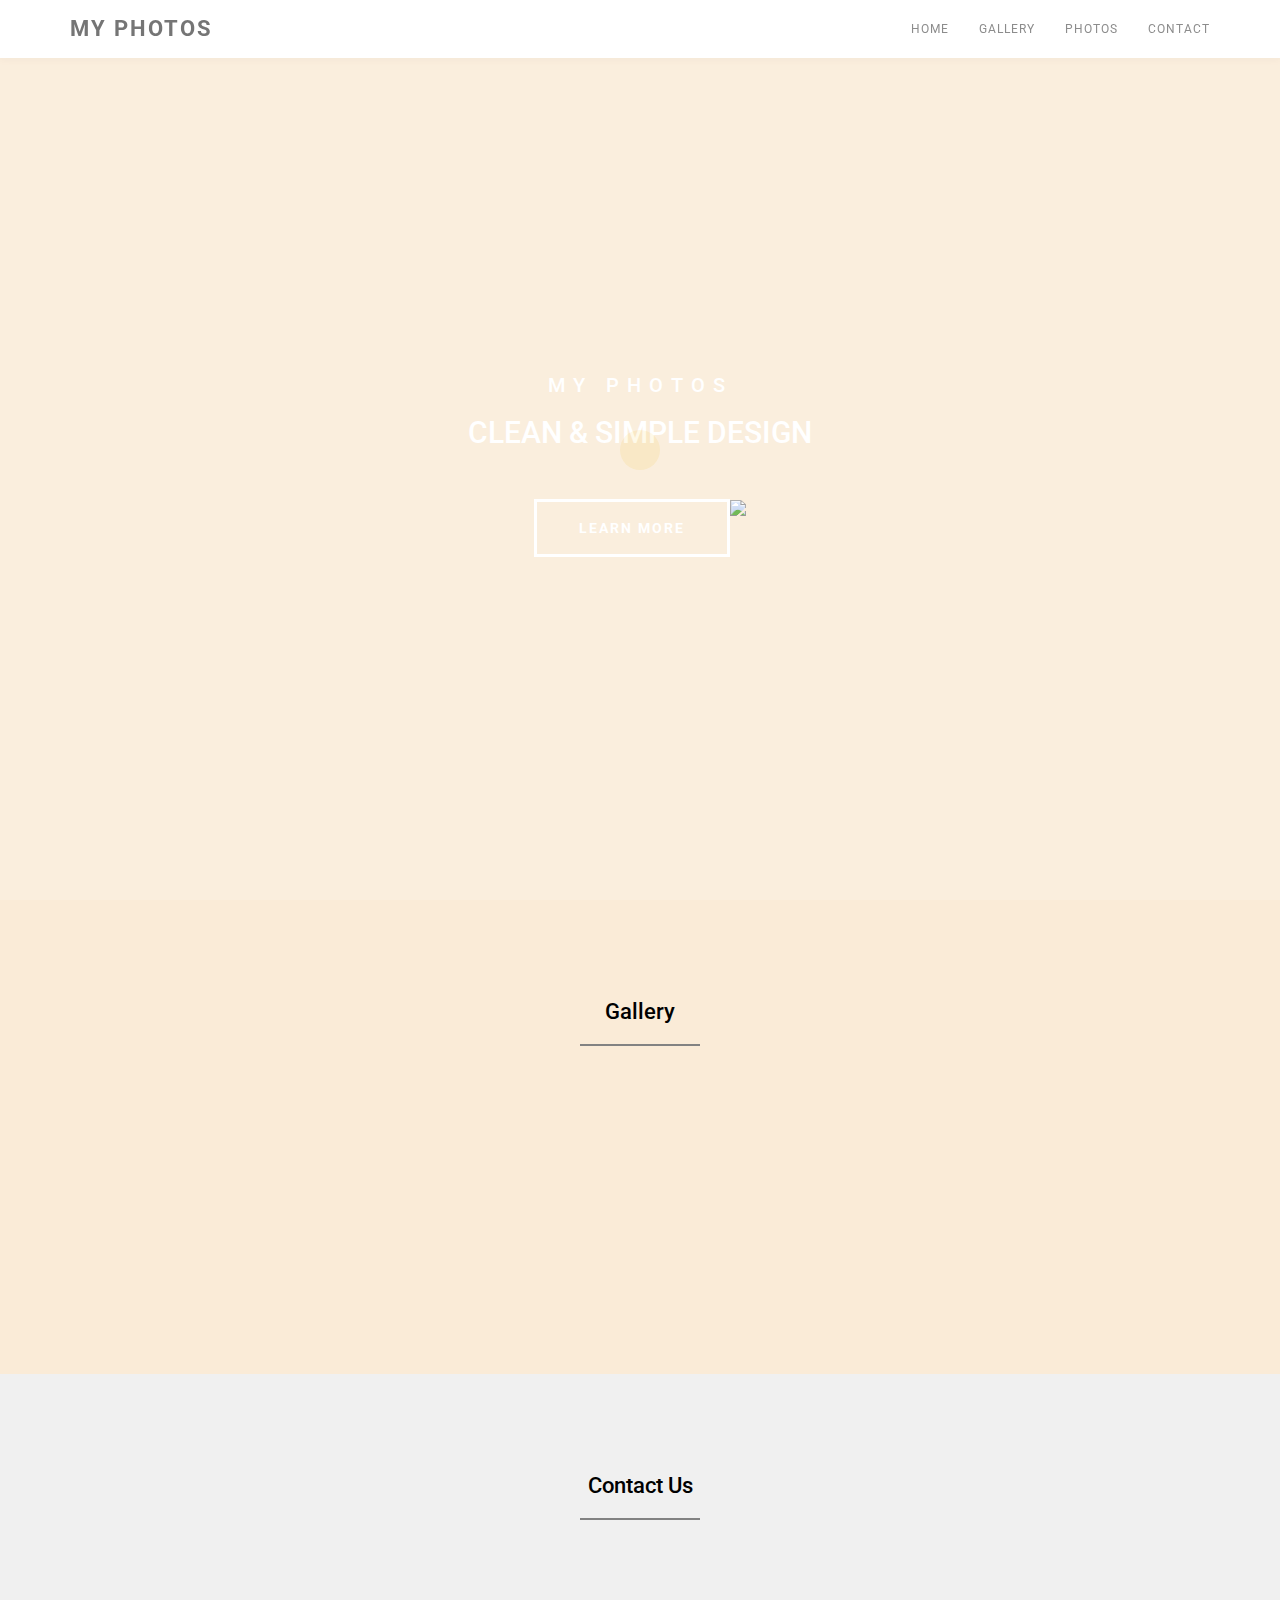
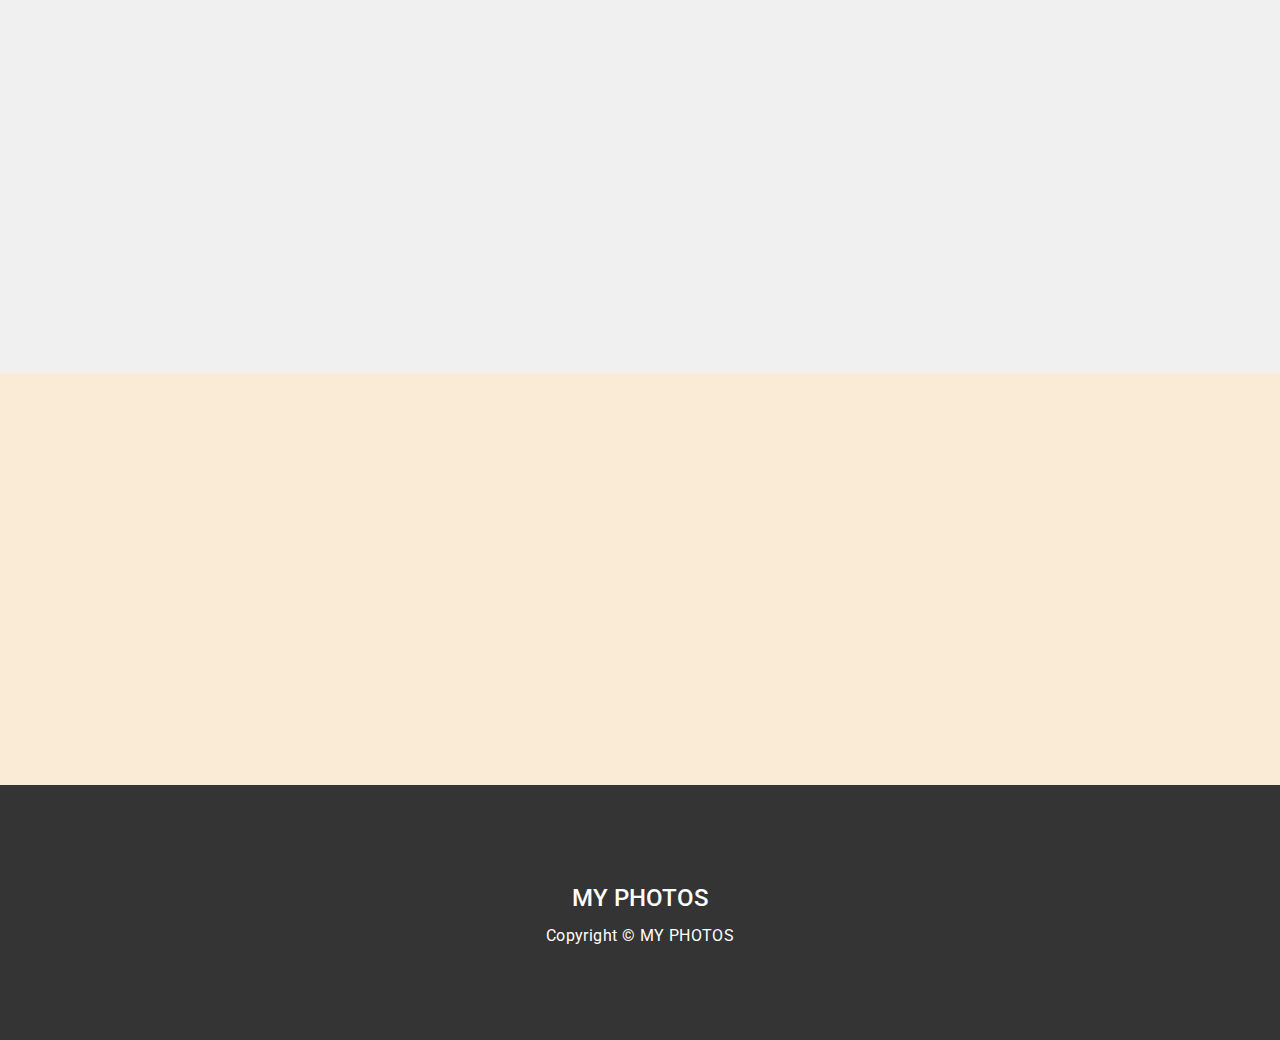
==== index.html @ 7cbf85be "version1" ====
<!DOCTYPE html>
<html lang="en">
<head>
	<meta charset="utf-8">
	<title>MY PHOTOS
	</title>

	<meta http-equiv="X-UA-Compatible" content="IE=Edge">
	<meta name="viewport" content="width=device-width, initial-scale=1">
	<meta name="keywords" content="">
	<meta name="description" content="">

	<link rel="stylesheet" href="css/bootstrap.min.css">
	<link rel="stylesheet" href="css/animate.min.css">
	<link rel="stylesheet" href="css/font-awesome.min.css">
	<link rel="stylesheet" href="css/nivo-lightbox.css">
	<link rel="stylesheet" href="css/nivo_themes/default/default.css">
	<link rel="stylesheet" href="css/style.css">
	<link href='https://fonts.googleapis.com/css?family=Roboto:400,500' rel='stylesheet' type='text/css'>

	<style>
		body{
			background-color: antiquewhite;
		}
		.parallax-section{
			color: black;
		}
	</style>
</head>
<body>

<!-- preloader section -->
<section class="preloader">
	<div class="sk-spinner sk-spinner-pulse"></div>
</section>

<!-- navigation section -->
<section class="navbar navbar-default navbar-fixed-top" role="navigation">
	<div class="container">
		<div class="navbar-header">
			<button class="navbar-toggle" data-toggle="collapse" data-target=".navbar-collapse">
				<span class="icon icon-bar"></span>
				<span class="icon icon-bar"></span>
				<span class="icon icon-bar"></span>
			</button>
			<a href="#" class="navbar-brand">MY PHOTOS</a>
		</div>
		<div class="collapse navbar-collapse">
			<ul class="nav navbar-nav navbar-right">
				<li><a href="index.html" class="smoothScroll">HOME</a></li>
				<li><a href="gallery.html" class="smoothScroll">GALLERY</a></li>
				<li><a href="photos.html" class="smoothScroll">PHOTOS</a></li>
				<li><a href="index.html" class="smoothScroll">CONTACT</a></li>
			    
			</ul>
		</div>
	</div>
</section>


<!-- home section -->
<section id="home" class="parallax-section">
	<div class="container">
		<div class="row">
			<div class="col-md-12 col-sm-12">
				<h1>MY PHOTOS</h1>
				<h2>CLEAN &amp; SIMPLE DESIGN</h2>
				<a href="learn.html" class="smoothScroll btn btn-default">LEARN MORE</a><img src="D:\web site\images\IMG-20230323-WA0005.jpg" width="950px">
			</div>
		</div>
	</div>		
</section>


<!-- gallery section -->
<section id="gallery" class="parallax-section">
	<div class="container">
		<div class="row">
			<div class="col-md-offset-2 col-md-8 col-sm-12 text-center">
				<h1 class="heading">Gallery</h1>
				<hr>
			</div>
			<div class="col-md-4 col-sm-4 wow fadeInUp" data-wow-delay="0.3s">
				<a href="D:\web site\images\IMG-20230320-WA0007.jpg" data-lightbox-gallery="zenda-gallery"><img src="D:\web site\images\IMG-20230320-WA0007.jpg"alt="gallery img"></a>
				<div>
					<h3>Nature</h3>
				</div>
				<a href="D:\web site\images\IMG-20230322-WA0022.jpg"data-lightbox-gallery="zenda-gallery"><img src="D:\web site\images\IMG-20230322-WA0022.jpg"alt="gallery img"></a>
				<div>
					<h3>Elephant</h3>
				</div>
			</div>
			<div class="col-md-4 col-sm-4 wow fadeInUp" data-wow-delay="0.6s">
				<a href="D:\web site\images\IMG-20230321-WA0010.jpg" data-lightbox-gallery="zenda-gallery"><img src="D:\web site\images\IMG-20230321-WA0010.jpg" alt="gallery img"></a>
				<div>
					<h3>Mysore Palace</h3>
				</div>
			</div>
			<div class="col-md-4 col-sm-4 wow fadeInUp" data-wow-delay="0.9s">
				<a href="D:\web site\images\IMG-20230323-WA0004.jpg" data-lightbox-gallery="zenda-gallery"><img src="D:\web site\images\IMG-20230323-WA0004.jpg" alt="gallery img"></a>
				<div>
					<h3>Nature</h3>
					
				</div>
			</div>
		</div>
	</div>
</section>

<!-- contact section -->
<section id="contact" class="parallax-section">
	<div class="container">
		<div class="row">
			<div class="col-md-offset-1 col-md-10 col-sm-12 text-center">
				<h1 class="heading">Contact Us</h1>
				<hr>
			</div>
			<div class="col-md-offset-1 col-md-10 col-sm-12 wow fadeIn" data-wow-delay="0.9s">
				<form action="#" method="post">
					<div class="col-md-6 col-sm-6">
						<input name="name" type="text" class="form-control" id="name" placeholder="Name">
				  </div>
					<div class="col-md-6 col-sm-6">
						<input name="email" type="email" class="form-control" id="email" placeholder="Email">
				  </div>
					<div class="col-md-12 col-sm-12">
						<textarea name="message" rows="8" class="form-control" id="message" placeholder="Message"></textarea>
					</div>
					<div class="col-md-offset-3 col-md-6 col-sm-offset-3 col-sm-6">
						<input name="submit" type="submit" class="form-control" id="submit" value="make a reservation">
					</div>
				</form>
			</div>
			<div class="col-md-2 col-sm-1"></div>
		</div>
	</div>
</section>


<!-- footer section -->
<footer class="parallax-section">
	<div class="container">
		<div class="row">
			<div class="col-md-4 col-sm-4 wow fadeInUp" data-wow-delay="0.6s">
				<h2 class="heading">Contact Info.</h2>
				<div class="ph">
					<p><i class="fa fa-phone"></i> Phone</p>
					<h4>9964868355</h4>
				</div>
				<div class="address">
					<p><i class="fa fa-map-marker"></i>Email</p>
					<h4>pamthe2001@gmail.com</h4>
				</div>
			</div>
			
		</div>
	</div>
</footer>


<!-- copyright section -->
<section id="copyright">
	<div class="container">
		<div class="row">
			<div class="col-md-12 col-sm-12">
				<h3>MY PHOTOS</h3>
				<p>Copyright © MY PHOTOS
                

			</div>
		</div>
	</div>
</section>

<!-- JAVASCRIPT JS FILES -->	
<script src="js/jquery.js"></script>
<script src="js/bootstrap.min.js"></script>
<script src="js/jquery.parallax.js"></script>
<script src="js/smoothscroll.js"></script>
<script src="js/nivo-lightbox.min.js"></script>
<script src="js/wow.min.js"></script>
<script src="js/custom.js"></script>

</body>
</html>
---- css/nivo_themes/default/default.css ----
/*
 * Nivo Lightbox Default Theme v1.0
 * http://dev7studios.com/nivo-lightbox
 *
 * Copyright 2013, Dev7studios
 * Free to use and abuse under the MIT license.
 * http://www.opensource.org/licenses/mit-license.php
 */
 
.nivo-lightbox-theme-default.nivo-lightbox-overlay { 
	background: #666;
	background: rgba(0,0,0,0.6); 
}
.nivo-lightbox-theme-default .nivo-lightbox-content.nivo-lightbox-loading { background: url(loading.gif) no-repeat 50% 50%; }

.nivo-lightbox-theme-default .nivo-lightbox-nav {
	top: 10%;
	width: 8%;
	height: 80%;
	text-indent: -9999px;
	background-repeat: no-repeat;
	background-position: 50% 50%;
	opacity: 0.5;
}
.nivo-lightbox-theme-default .nivo-lightbox-nav:hover { 
	opacity: 1; 
	background-color: rgba(0,0,0,0.5);
}
.nivo-lightbox-theme-default .nivo-lightbox-prev { 
	background-image: url(prev.png); 
	border-radius: 0 3px 3px 0;
}
.nivo-lightbox-theme-default .nivo-lightbox-next { 
	background-image: url(next.png); 
	border-radius: 3px 0 0 3px;
}

.nivo-lightbox-theme-default .nivo-lightbox-close {
	display: block;
	background: url(close.png) no-repeat;
	width: 48px;
	height: 48px;
	text-indent: -9999px;
	padding: 5px;
	opacity: 0.5;
}
.nivo-lightbox-theme-default .nivo-lightbox-close:hover { opacity: 1; }

.nivo-lightbox-theme-default .nivo-lightbox-title-wrap { bottom: -7%; }
.nivo-lightbox-theme-default .nivo-lightbox-title {
	font: 14px/20px 'Helvetica Neue', Helvetica, Arial, sans-serif;
	font-style: normal;
	font-weight: normal;
	background: #000;
	color: #fff;
	padding: 7px 15px;
	border-radius: 30px;
}

.nivo-lightbox-theme-default .nivo-lightbox-image img {
	background: #fff;
	-webkit-box-shadow: 0px 1px 1px rgba(0,0,0,0.4);
	        box-shadow: 0px 1px 1px rgba(0,0,0,0.4);
}
.nivo-lightbox-theme-default .nivo-lightbox-ajax,
.nivo-lightbox-theme-default .nivo-lightbox-inline {
	background: #fff;
	padding: 40px;
	-webkit-box-shadow: 0px 1px 1px rgba(0,0,0,0.4);
	        box-shadow: 0px 1px 1px rgba(0,0,0,0.4);
}

@media (-webkit-min-device-pixel-ratio: 1.3),
       (-o-min-device-pixel-ratio: 2.6/2),
       (min--moz-device-pixel-ratio: 1.3),
       (min-device-pixel-ratio: 1.3),
       (min-resolution: 1.3dppx) {

	.nivo-lightbox-theme-default .nivo-lightbox-content.nivo-lightbox-loading { 
		background-image: url(loading@2x.gif); 
		-webkit-background-size: 32px 32px; 
		        background-size: 32px 32px;
	}
	.nivo-lightbox-theme-default .nivo-lightbox-prev { 
		background-image: url(prev@2x.png); 
		-webkit-background-size: 48px 48px; 
		        background-size: 48px 48px;
	}
	.nivo-lightbox-theme-default .nivo-lightbox-next { 
		background-image: url(next@2x.png); 
		-webkit-background-size: 48px 48px; 
		        background-size: 48px 48px;
	}
	.nivo-lightbox-theme-default .nivo-lightbox-close { 
		background-image: url(close@2x.png); 
		-webkit-background-size: 16px 16px; 
		        background-size: 16px 16px;
	}
	
}
---- css/style.css ----
body
	{
		background: #ffffff;
    font-family: 'Roboto', sans-serif;
    font-weight: 400;
    position: relative;
	}

.heading {
  font-size: 22px;
  font-weight: 500;
}

.subheading {
  font-size: 16px;
  padding-bottom: 60px;
}

p {
  color: #848484;
  font-weight: 400;
  font-size: 16px;
  letter-spacing: 0.4px;
  line-height: 28px;
}

hr {
	border-top: 2px solid #828282;
	width: 120px;
}

#menu, #gallery, #team {
	padding-top: 100px;
	padding-bottom: 100px;
}
#menu, #contact {
  background: #f0f0f0;
}

.parallax-section {
  background-attachment: fixed !important;
  background-size: cover !important;
}

/* preloader section */
.preloader  {
        position: fixed;
        top: 0;
        left: 0;
        width: 100%;
        height: 100%;
        z-index: 99999;
        display: -webkit-flex;
        display: -ms-flexbox;
        display: flex;
        -webkit-flex-flow: row nowrap;
            -ms-flex-flow: row nowrap;
                flex-flow: row nowrap;
        -webkit-justify-content: center;
            -ms-flex-pack: center;
                justify-content: center;
        -webkit-align-items: center;
            -ms-flex-align: center;
                align-items: center;
        background: none repeat scroll 0 0 #fff;
    }
.sk-spinner-pulse {
  width: 40px;
  height: 40px;
  background-color: #F6D76B;
  border-radius: 100%;
  -webkit-animation: sk-pulseScaleOut 1s infinite ease-in-out;
          animation: sk-pulseScaleOut 1s infinite ease-in-out; }

@-webkit-keyframes sk-pulseScaleOut {
  0% {
    -webkit-transform: scale(0);
            transform: scale(0); }
  100% {
    -webkit-transform: scale(1);
            transform: scale(1);
    opacity: 0; } }

@keyframes sk-pulseScaleOut {
  0% {
    -webkit-transform: scale(0);
            transform: scale(0); }
  100% {
    -webkit-transform: scale(1);
            transform: scale(1);
    opacity: 0; } }


/* start navigation */
.navbar-default {
  background: #ffffff;
  box-shadow: 0px 2px 8px 0px rgba(50, 50, 50, 0.04);
  border: none;
  margin-bottom: 0;
}
.navbar-brand, .navbar-nav li a {
  line-height: 28px;
}
.navbar-default .navbar-brand  {
  color: #5C5C5C;
  font-size: 22px;
  font-weight: bold;
  letter-spacing: 2px;
}
.navbar-default .navbar-nav li a {
  font-size: 12px;
  letter-spacing: 1px;
}

/* home section */
#home {
  background: url('../images/home-bg.jpg') 50% 0 repeat-y fixed;
  -webkit-background-size: cover;
  background-size: cover;
  background-position: center;
  color: #ffffff;
  display: -webkit-box;
  display: -webkit-flex;
  display: -ms-flexbox;
  display: flex;
  -webkit-box-align: center;
  -webkit-align-items: center;
      -ms-flex-align: center;
          align-items: center;
  height: 100vh;
  text-align: center;
}
#home h1 {
  font-size: 20px;
  letter-spacing: 8px;
  font-style: normal;
  padding-top: 10px;
}
#home .btn {
  background: transparent;
  border-radius: 0;
  border: 3px solid #ffffff;
  color: #ffffff;
  font-weight: bold;
  letter-spacing: 2px;
  padding: 16px 42px;
  margin-top: 40px;
  transition: all 0.4s ease-in-out;
}
#home .btn:hover {
  background: #ffffff;
  color: #202020;
}

/* team section */
#team {
  text-align: center;
}
#team h3 {
  font-size: 18px;
  line-height: 4px;
}
#team h4 {
  color: #5C5C5C;
  padding-top: 24px;
}
#team .col-md-4 {
 padding-top: 42px;
}

/* menu section */
#menu h4 {
	line-height: 1.5;
}
#menu .col-md-8 {
  padding-bottom: 42px;
}
#menu .col-md-6 {
  padding-bottom: 18px;
}
#menu span {
  color: #5C5C5C;
}

/* gallery section */
#gallery {
  padding-top: 80px;
  padding-bottom: 80px;
}
#gallery .col-md-4 {
  padding-top: 52px;
}
#gallery img {
  width: 100%;
  padding-bottom: 18px;
}
#gallery .col-md-4 div {
  position: relative;
  bottom: 18px;
  padding-bottom: 12px;
}
#gallery h3 {
  font-size: 18px;
  line-height: 8px;
}

/* contact section */
#contact {
  padding-top: 80px;
  padding-bottom: 100px;
}
#contact .col-md-8 {
  margin-bottom: 32px;
}
#contact .form-control {
  background: #ffffff;
  border: none;
  border-radius: 0;
  box-shadow: none;
  margin-top: 10px;
  margin-bottom: 10px;
  transition: all 0.4s ease-in-out;
}
#contact .form-control:focus {
  border-color: #f9f9f9;
}
#contact input {
  height: 48px;
}
#contact input[type="submit"] {
  background: transparent;
  border: 2px solid #999;
  border-radius: 10px;
  letter-spacing: 2px;
  margin-top: 12px;
  height: 50px;
}
#contact input[type="submit"]:hover {
  background: #999;
  color: #ffffff;
}

/* footer section */
footer {
  background: url('../images/footer-bg.jpg') 50% 0 repeat-y fixed;
  -webkit-background-size: cover;
  background-size: cover;
  background-position: center;
  color: #ffffff;
  padding-top: 80px;
  padding-bottom: 80px;
}
footer h2 {
  padding-bottom: 14px;
}
footer h3 {
  padding-top: 8px;
}
footer p {
  color: #ffffff;
}
footer span {
  font-weight: bold;
  padding-left: 24px;
}
footer .ph, footer .address {
  padding-top: 12px;
  padding-bottom: 12px;
}
footer .fa {
  font-size: 12px;
  padding-right: 10px;
}

/* social icon */
.social-icon {
  padding: 0;
}
.social-icon li {
  list-style: none;
  display: inline-block;
  padding: 0;
}
.social-icon li a {
  background: #f0f0f0;
  border-radius: 50%;
  color: #5C5C5C;
  font-size: 16px;
  width: 48px;
  height: 48px;
  line-height: 48px;
  text-align: center;
  text-decoration: none;
  transition: all 0.4s ease-in-out;
  margin-top: 12px;
  margin-right: 16px;
  top: 0;
  position: relative;
  padding: 0;
}
.social-icon li a:hover {
  background: #F6D76B;
  top: 5px;
}

/* copyright section */
#copyright {
  background: #343434;
  color: #ffffff;
  padding-top: 80px;
  padding-bottom: 80px;
  text-align: center;
}
#copyright p {
  color: #ffffff;
}
#copyright a {
  color: #ffffff;
}
#copyright a:hover {
  color: #FF0;
}


.gal{
  width: 250px;
  height: 200px;
  padding: auto;
}

.gal1{
  width: 150px;
  height: 250px;
  padding: auto;
 
}
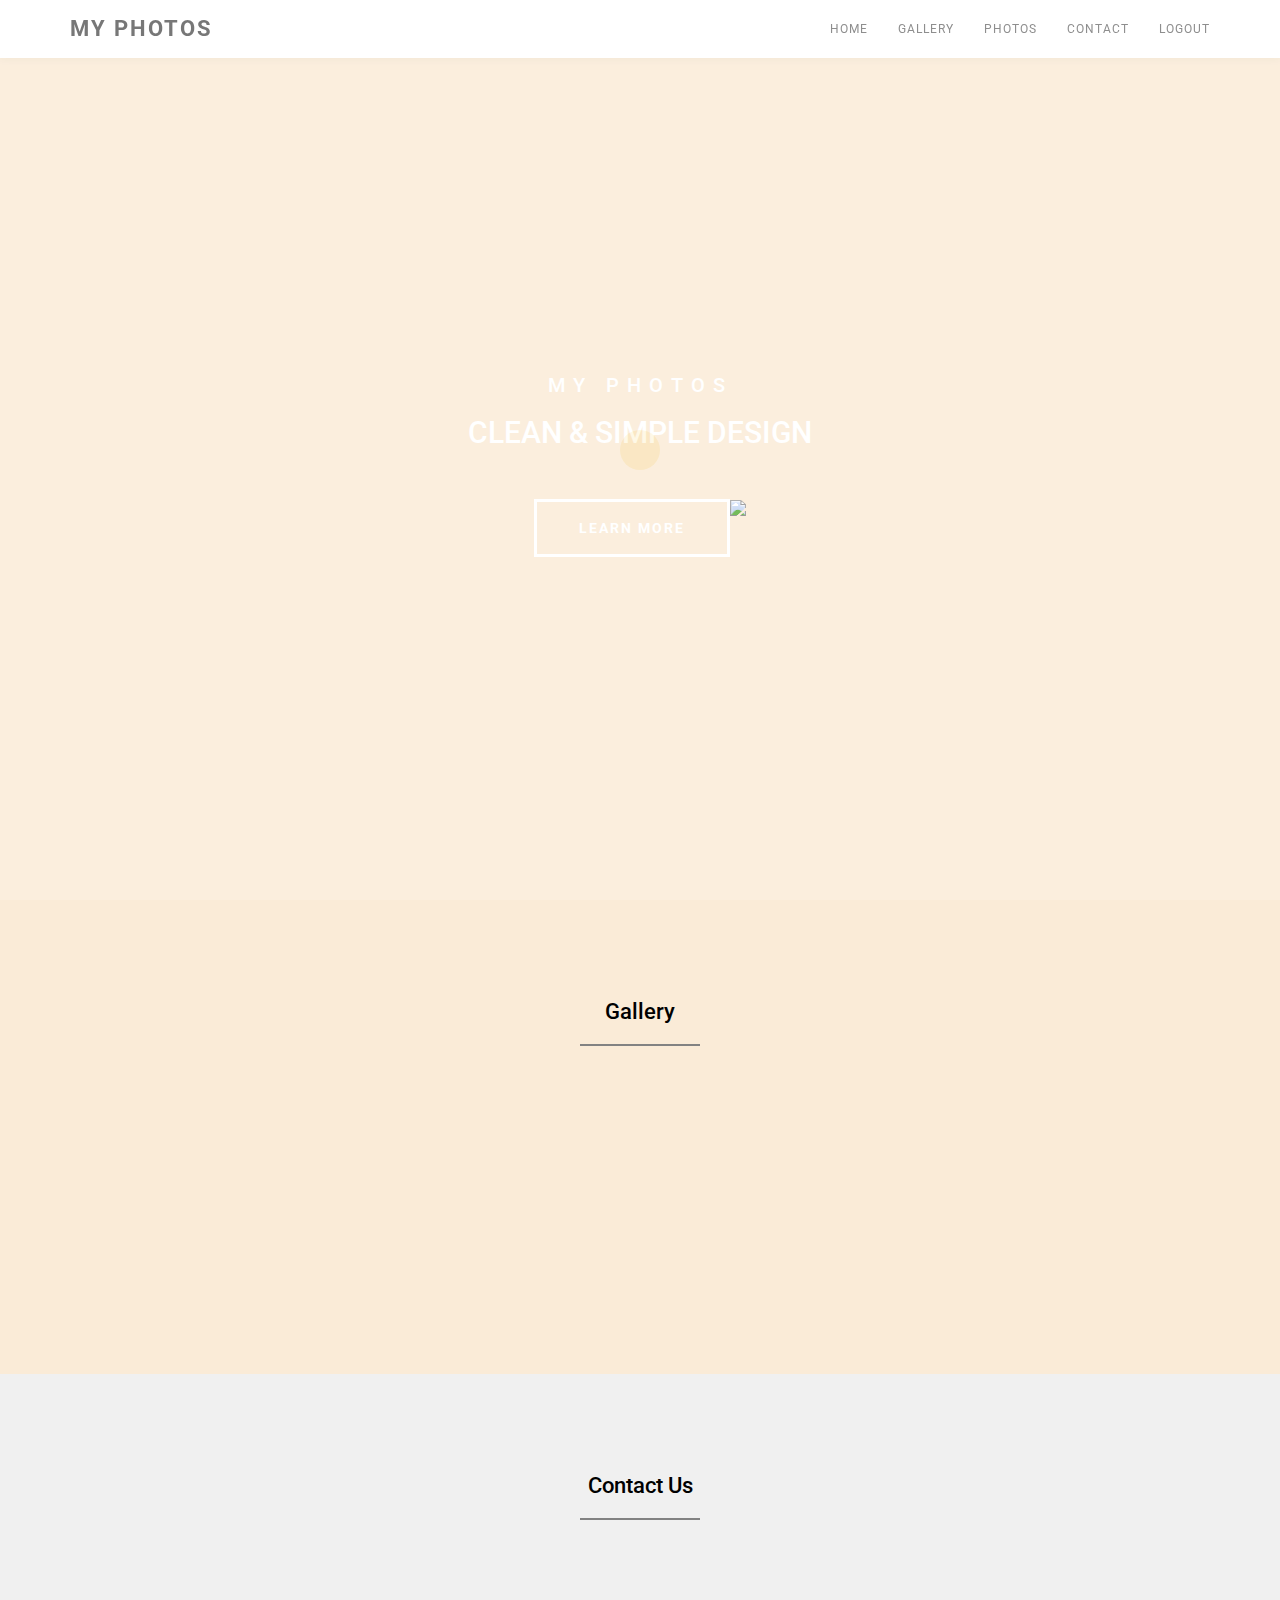
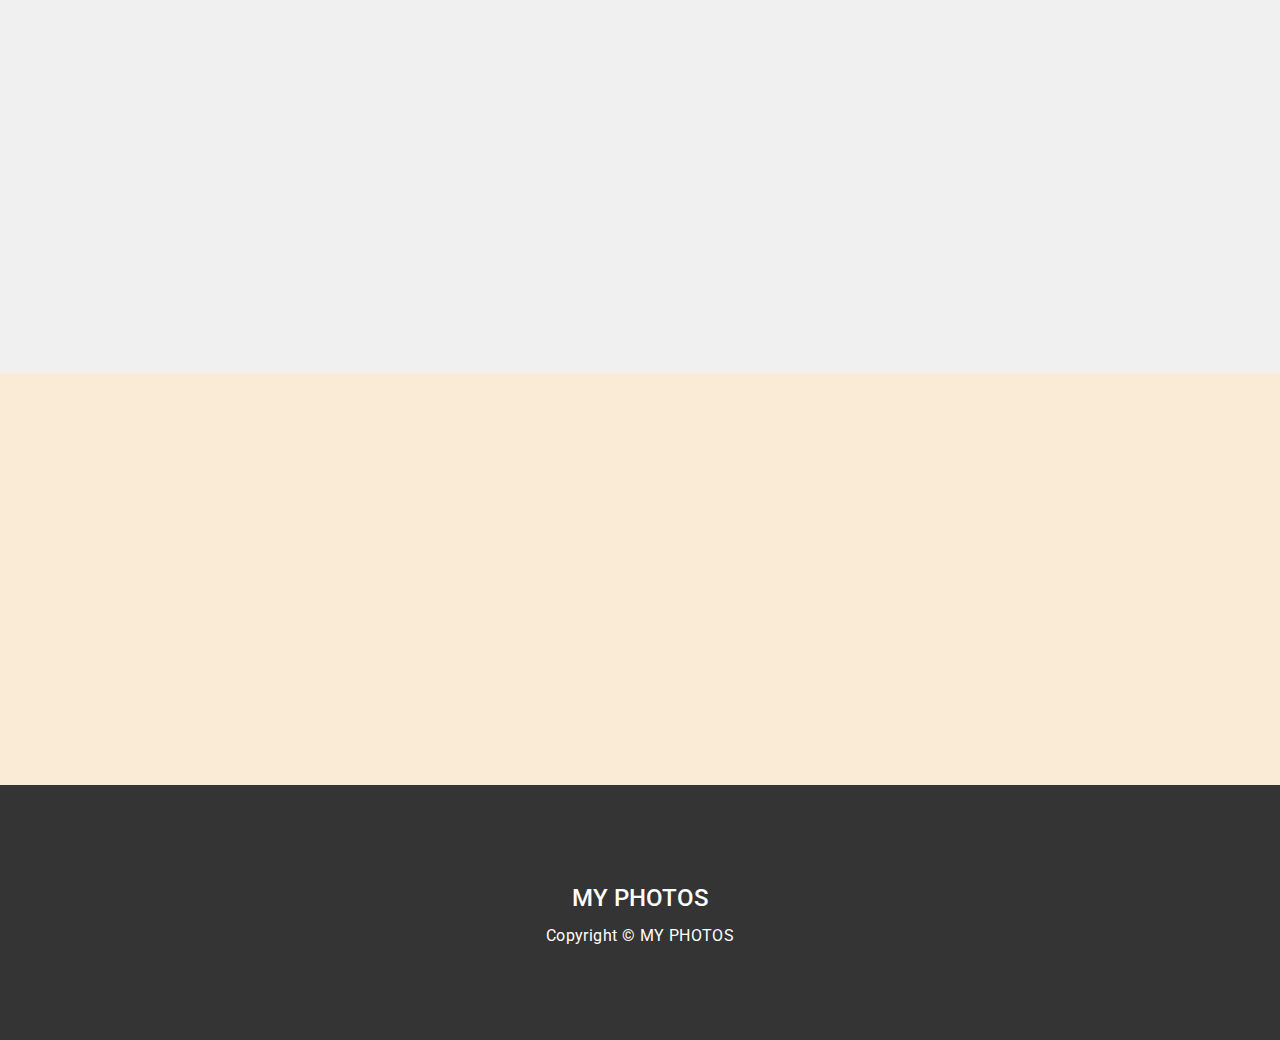
==== commit 2819dc30: "updated" ====
--- a/index.html
+++ b/index.html
@@ -52,6 +52,8 @@
 				<li><a href="gallery.html" class="smoothScroll">GALLERY</a></li>
 				<li><a href="photos.html" class="smoothScroll">PHOTOS</a></li>
 				<li><a href="index.html" class="smoothScroll">CONTACT</a></li>
+				<!-- <li><button type="submit" onclick="logout()"><a href="D:/WEB/Project/Web-project/test-site2/index.html" class="smoothScroll">LOGOUT</a></li></button></li> -->
+				<li type="submit" onclick="logout()"><a href="D:/WEB/Project/Web-project/test-site2/index.html" class="smoothScroll">LOGOUT</a></li>
 			    
 			</ul>
 		</div>
@@ -184,3 +186,18 @@
 
 </body>
 </html>
+<script>
+    function logout() {
+      // Simulate logout logic (set authenticated flag to false)
+      sessionStorage.removeItem('authenticated');
+      window.location.href = 'D:/WEB/Project/Web-project/test-site2/index.html';
+    }
+
+    // Check if user is authenticated on page load
+    window.onload = function() {
+      if (!sessionStorage.getItem('authenticated')) {
+        // If not authenticated, redirect to login page
+        window.location.href = 'D:/WEB/Project/Web-project/test-site2/index.html';
+      }
+    };
+  </script>